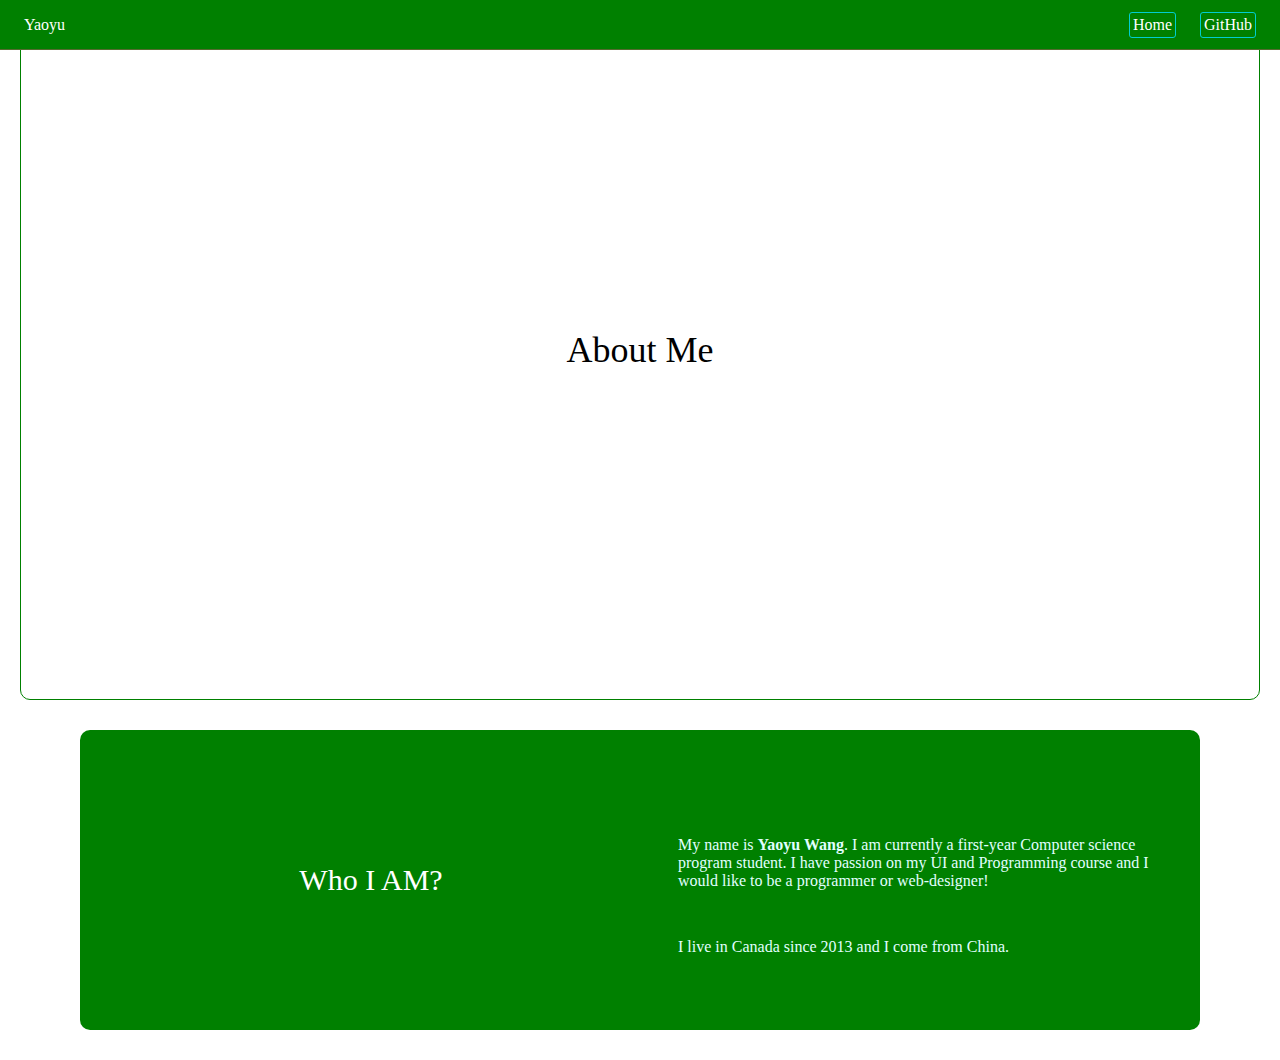
==== Contact.html @ 4ecafbb0 "create two pages" ====
<!DOCTYPE html>
<html lang="en">
    <head>
        <meta charset="UTF-8">
        <meta name="viewport" content="width=device-width, initial-scale=1.0">
        <meta http-equiv="x-ua-compatible" content="ie=edge">
        <title>My Page</title>
        <link rel="stylesheet" type="text/css" href="./css.css">
    </head>
    <body>
        <nav class="topnav">
            <p>Yaoyu</p>
            <div class="navcontainer">
            <a href="">Home</a>
            <a href="https://github.com/yaoyuwang123">GitHub</a>
            </div>

        </nav>
        
        <div class="heroimage">
            <p id="button">About Me</p>
        </div>
        <div class="introduce">
            <p class="WhoIAm">Who I AM?</p>
            <div class="IAmContainer">
            <p class="IAm">My name is <strong>Yaoyu Wang</strong>. I am currently a first-year Computer science program student. I have passion on my UI and Programming course and I would like to be a programmer or web-designer!</p>
            <p class="Yaoyu">I live in Canada since 2013 and I come from China.</p>
            </div>

        </div>
    
        
      
    </body>
</html>
---- css.css ----
*
{
    margin: 0;
    padding: 0;
    box-sizing: border-box;
}
body
{
    
    display: flex;
    flex-direction: column;
    background-image: url(https://johnnycproductions.com/wp-content/uploads/2017/08/4119660-beautiful-background-pictures.jpg);
    background-size: cover;
    background-repeat: no-repeat;    
}
.topnav
{
    display: flex;
    flex-direction: row;
    justify-content: space-around;
    align-items: center;
    background-color:green;
    position: fixed;
    width: 100%;
    height: 50px;
    border-bottom: 1px solid darkolivegreen;
}
.topnav p
{
    margin-left: 1.5rem;
    flex: 8;
    color: white;
}
.navcontainer
{
    display: flex;
    justify-content: flex-end;
    flex: 2;

}
.navcontainer a
{
    padding: 3px;
    
    margin-right: 1.5em;
   border-radius: 3px;
    color: white;
    text-decoration: none;
    
    border: 1px solid darkturquoise;
    
    background-color: green;

}

.heroimage
{
    background-image: url(http://b301.photo.store.qq.com/psb?/V10wtFdq21HHQp/aBOYMApv9j.B88oPcAZCE7QwUgAAxpYjwaTPvk36izs!/b/YWsWb7PSPwAAYr7CdrOcPwAA&bo=cgK9AQAAAAABA.g!&rf=viewer_4);
    
    background-size: cover;
   
    background-repeat: no-repeat;
    height: 700px;
    margin-right: 1.25rem;
    margin-left: 1.25rem;
    display: flex;
    justify-content: center;
    align-items: center;
    border: 1px solid green;
    border-radius: 10px;
    
    

}

.heroimage p
{
    font-size: 36px;
color: white;    
}
.introduce
{
    display:flex;
    flex-direction: row;
    margin-left: 5rem;
    margin-right: 5rem;
    height: 300px;
    margin-top: 30px;
    margin-bottom: 30px;
    
    border-radius: 10px;
   
    overflow-y: scroll;
    
    background-color: green;
}
.IAm
{
    margin-top: 1em;
    padding: 1em;
}
.WhoIAm
{
    flex: 1;
    text-align: center;
    align-self: center;
    font-size: 30px;
    color: white;
    padding: 1em;
    
}
.IAmContainer
{
    flex: 1;
    display: flex;
    flex-direction: column;
    align-self: center;
    margin-right: 1rem;
    max-height: 306px;
    margin-top: 1em;
    color: lightcyan;
    
  
}
.Yaoyu
{
    margin-top: 1em;
    padding: 1em;
}
@media screen and (min-width: 890px) and (max-width:1345px)
{
    
.heroimage p
{
    font-size: 36px;
    color: black;
    
}
}
@media screen and (min-width: 1346px)
{
    .heroimage p
    {
        font-size: 36px;
        color: white;
        
    }
}
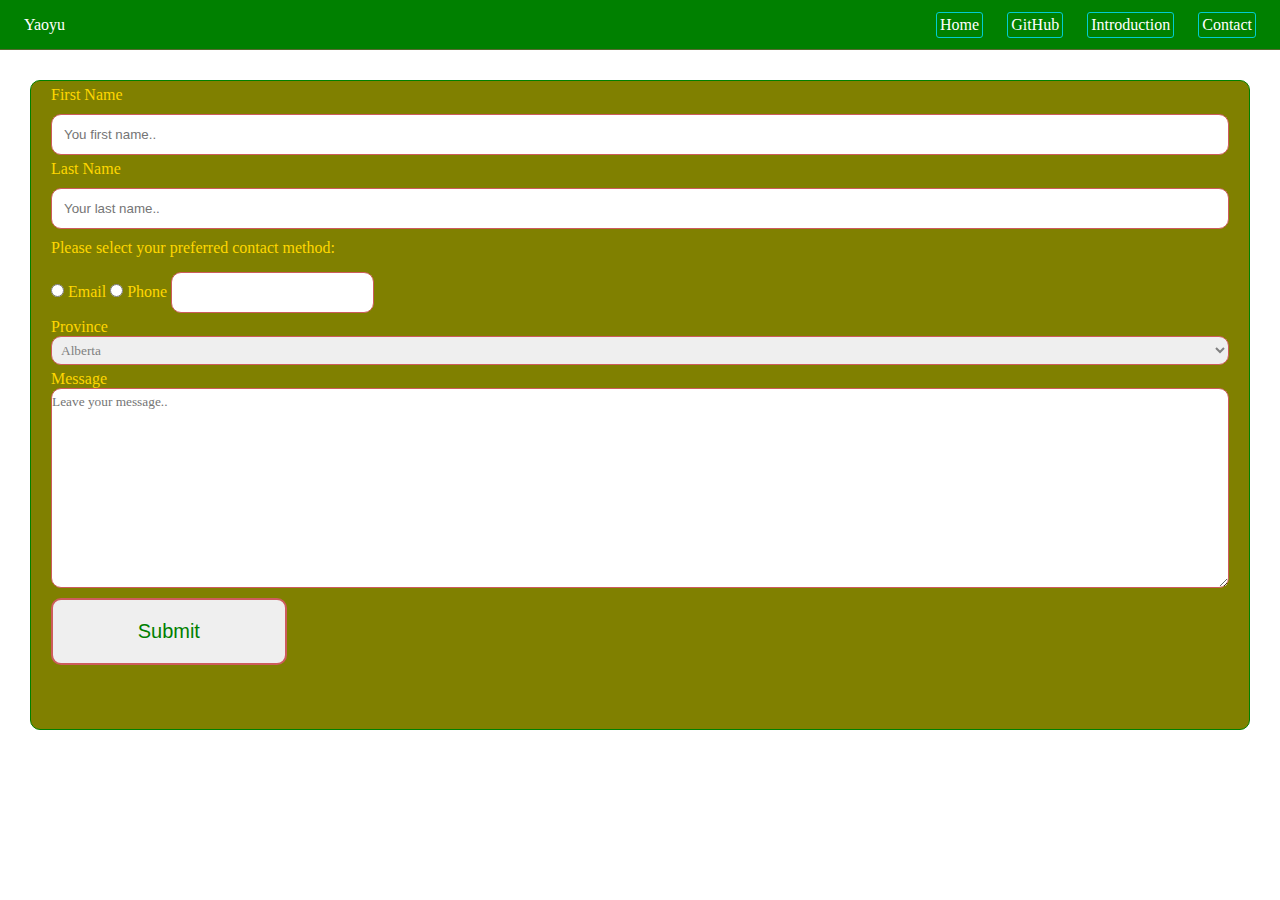
==== commit 4a6edd2f: "finish" ====
--- a/Contact.html
+++ b/Contact.html
@@ -11,23 +11,57 @@
         <nav class="topnav">
             <p>Yaoyu</p>
             <div class="navcontainer">
-            <a href="">Home</a>
-            <a href="https://github.com/yaoyuwang123">GitHub</a>
+                <a href="./Index.html">Home</a>
+                <a href="https://github.com/yaoyuwang123">GitHub</a>
+                <a href="Interests.html">Introduction</a>
+                <a href="Contact.html">Contact</a>
             </div>
 
         </nav>
+        <div class="contactform">
+            <form action="action_page.php">
+                <label for="firstname">First Name</label>
+                <input type="text" id="firstname" name="firstname" placeholder="You first name..">
+                <label for="lname">Last Name</label>
+                <input type="text" id="lname" name="lastname" placeholder="Your last name..">
+                <div class="emailorphone">
+                    <p>Please select your preferred contact method:</p>
+                    <div>
+                        <input type="radio" id="Choice1" name="contact" value="email">
+                        <label for="Choice1">Email</label>
+                        <input type="radio" id="Choice2" name="contact" value="phone">
+                        <label for="Choice2">Phone</label>
+                        <input type="text" id="choosen" name="contact" >
+
+
+                    </div>
+                </div>
+                <label for="Province">Province</label>
+                <select id="Province" name="Province">
+                    <option value="Alberta">Alberta</option>
+                    <option value="British">British</option>
+                    <option value="Columbia">Columbia</option>
+                    <option value="Manitoba">Manitoba</option>
+                    <option value="New Brunswick">New Brunswick</option>
+                    <option value="Newfoundland and Labrador">Newfoundland and Labrador</option>
+                    <option value="NorthWest Territories">NorthWest Territories</option>
+                    <option value="Nova Scotia">Nova Scotia</option>
+                    <option value="Nunavut">Nunavut</option>
+                    <option value="Prince Edward Island">Prince Edward Island</option>
+                    <option value="Quebec">Quebec</option>
+                    <option value="Saskatchwan">Saskatchewan</option>
+                    <option value="Ontario">Ontario</option>
+                    <option value="Yukon">Yukon</option>
+                </select>
+                <label for="text">Message</label>
+                <textarea id="text" name="text" placeholder="Leave your message.." style="height: 200px"></textarea>
+                <input type="submit" value="Submit">
+                    
+                
+            </form>
+        </div>
         
-        <div class="heroimage">
-            <p id="button">About Me</p>
-        </div>
-        <div class="introduce">
-            <p class="WhoIAm">Who I AM?</p>
-            <div class="IAmContainer">
-            <p class="IAm">My name is <strong>Yaoyu Wang</strong>. I am currently a first-year Computer science program student. I have passion on my UI and Programming course and I would like to be a programmer or web-designer!</p>
-            <p class="Yaoyu">I live in Canada since 2013 and I come from China.</p>
-            </div>
-
-        </div>
+        
     
         
       
--- a/css.css
+++ b/css.css
@@ -20,8 +20,8 @@
     justify-content: space-around;
     align-items: center;
     background-color:green;
-    position: fixed;
-    width: 100%;
+   
+    
     height: 50px;
     border-bottom: 1px solid darkolivegreen;
 }
@@ -127,6 +127,121 @@
     margin-top: 1em;
     padding: 1em;
 }
+.interest
+{
+    display: flex;
+    flex-direction: column;
+    
+}
+.title1
+{
+
+    width: 100%;
+    background-color:olivedrab;
+    height: 50px;
+    display: flex;
+    align-items: center;
+    justify-content: center;
+    font-size: 32px;
+    font-family: Georgia, 'Times New Roman', Times, serif;
+    color:gold;
+}
+.gridproject
+    {
+        display: grid;
+        
+        grid-template-rows: repeat(4,1fr);
+        row-gap: 1.25rem;
+        
+    }
+    .box2
+    {
+        display: flex;
+        flex-direction: column;
+        
+    }
+    .img
+    {
+        flex: 5;
+    }
+    .introduce1
+    {
+        flex:2;
+        display: flex;
+        flex-direction: column;
+        justify-content: center;
+        align-items: center;
+        
+        background-color: black;
+        color: white;
+        position: relative;
+        bottom: 10px;
+        padding-bottom: 10px;
+    }
+    .introduce1 p
+    {
+        text-align: center;
+    }
+    .contactform
+    {
+        display: flex;
+        flex-direction: column;
+        
+        
+    }
+    form
+    {
+        
+        display: flex;
+        flex-direction: column;
+        padding-left: 1.25rem;
+        padding-right: 1.25rem;
+        margin: 30px;
+        background-color: olive;
+        height: 650px;
+        border: 1px solid green;
+        border-radius: 10px;
+        color: gold;
+    }
+    form :nth-child(n)
+    {
+        padding-top: 5px;
+    }
+    input[type=text]
+    {
+        margin-top: 10px;
+        padding: 12px;
+        border:indianred 1px solid;
+        border-radius: 10px;
+        
+    }
+    input[type=submit]
+    {
+        margin-top: 10px;
+        color: green;
+        font-size: 20px;
+        padding: 20px;
+        width: 20%;
+        border: 2px solid indianred;
+        border-radius: 10px;
+        
+    }
+    select
+    {
+        border-radius: 10px;
+        border:1px solid indianred;
+        font-family: Georgia, 'Times New Roman', Times, serif;
+        padding: 5px;
+        color: gray;
+    }
+    textarea
+    {
+        border-radius: 10px;
+        border:1px solid indianred;
+        font-family: Georgia, 'Times New Roman', Times, serif;
+    }
+
+
 @media screen and (min-width: 890px) and (max-width:1345px)
 {
     
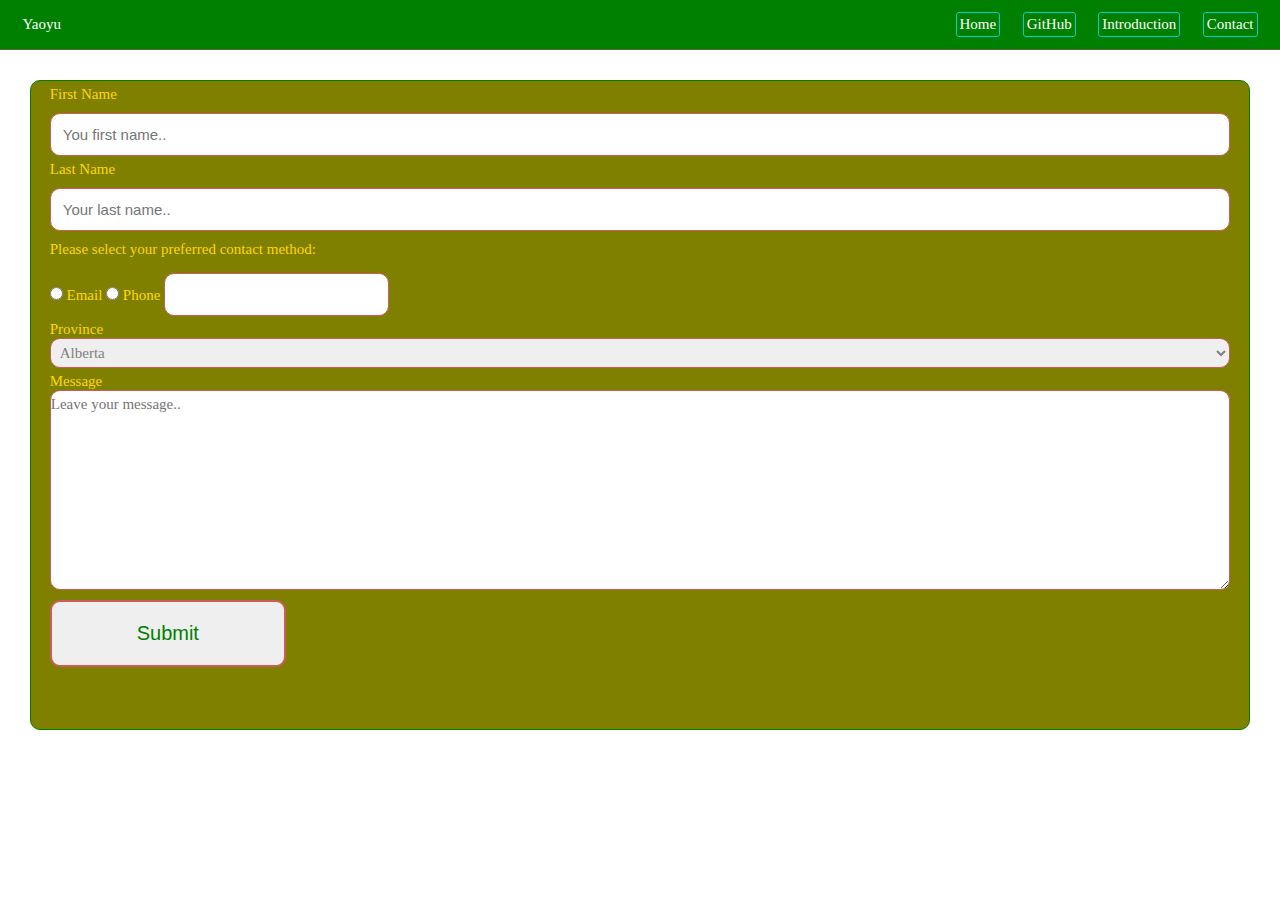
==== commit 5354eaf4: "Submit pdf and change titile of the main page" ====
--- a/Contact.html
+++ b/Contact.html
@@ -4,7 +4,7 @@
         <meta charset="UTF-8">
         <meta name="viewport" content="width=device-width, initial-scale=1.0">
         <meta http-equiv="x-ua-compatible" content="ie=edge">
-        <title>My Page</title>
+        <title>My Personal Page</title>
         <link rel="stylesheet" type="text/css" href="./css.css">
     </head>
     <body>
--- a/css.css
+++ b/css.css
@@ -3,6 +3,7 @@
     margin: 0;
     padding: 0;
     box-sizing: border-box;
+    font-size: 15px;
 }
 body
 {
